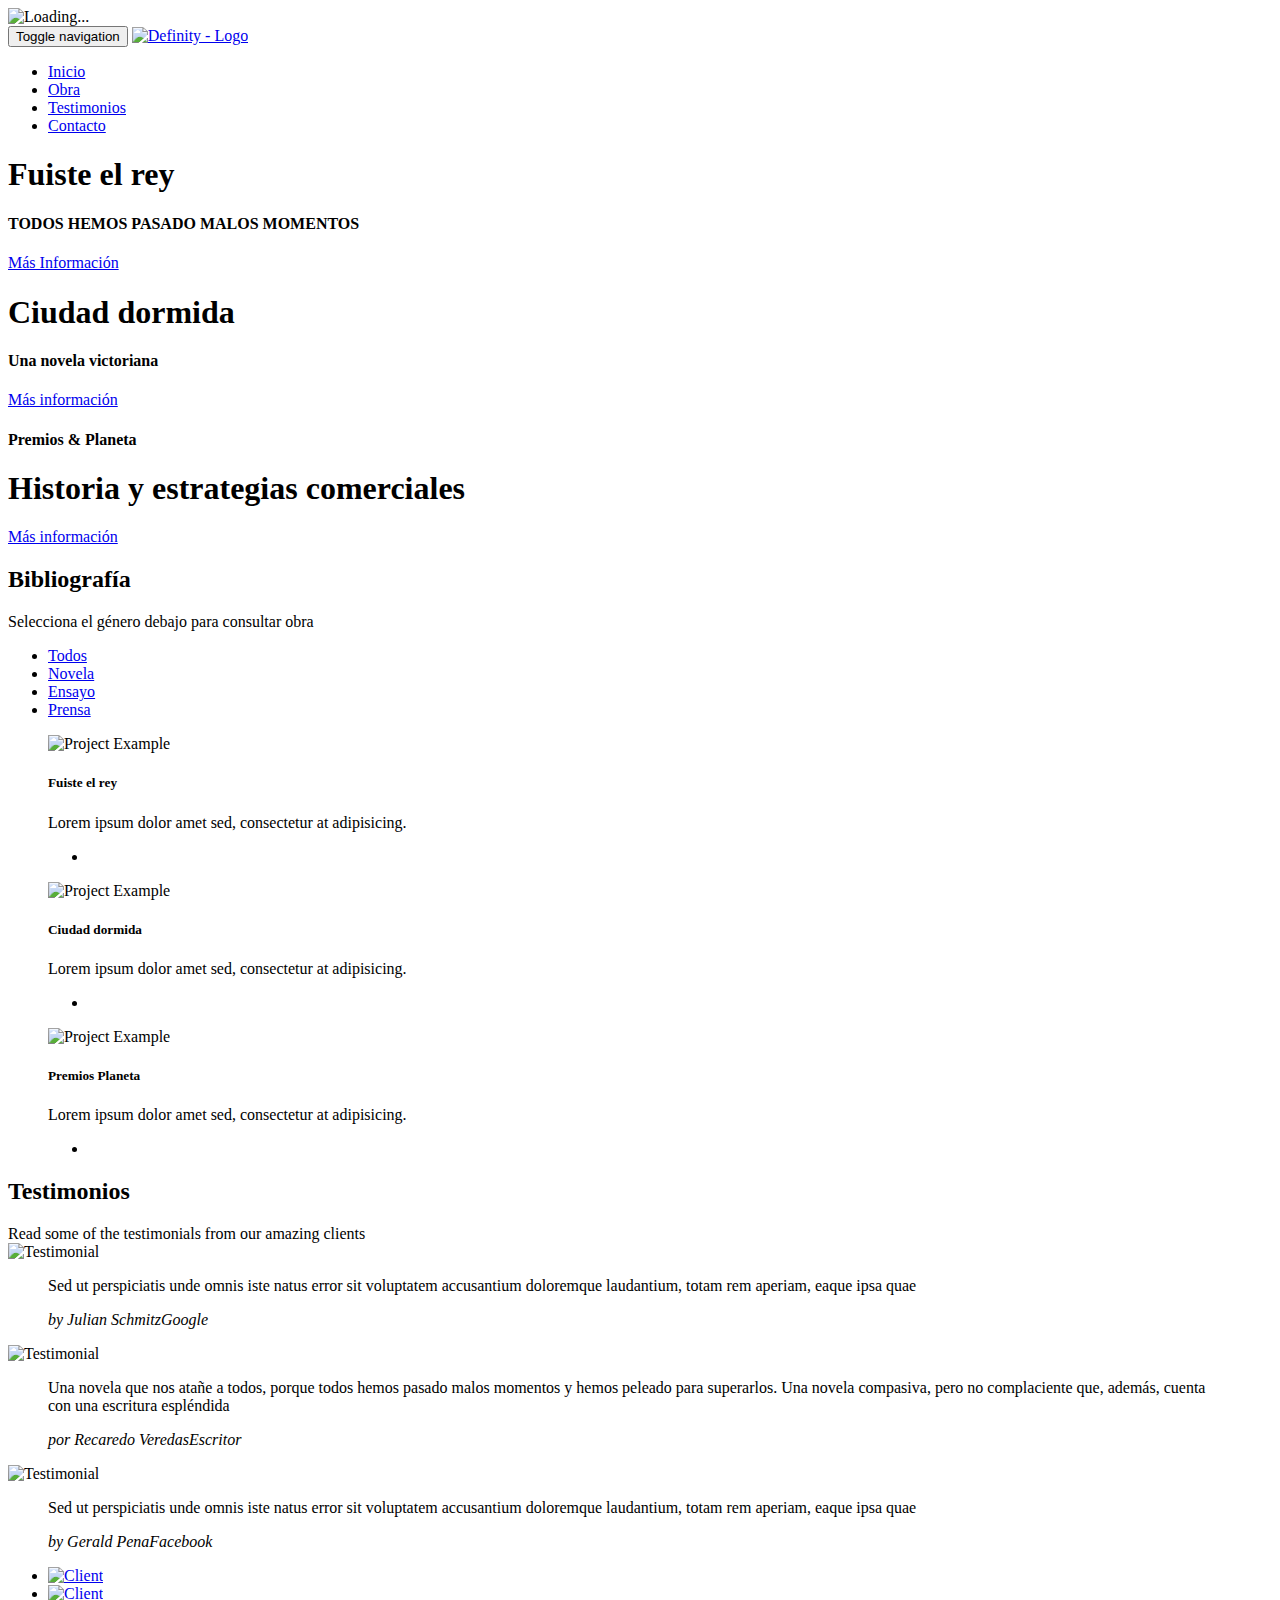
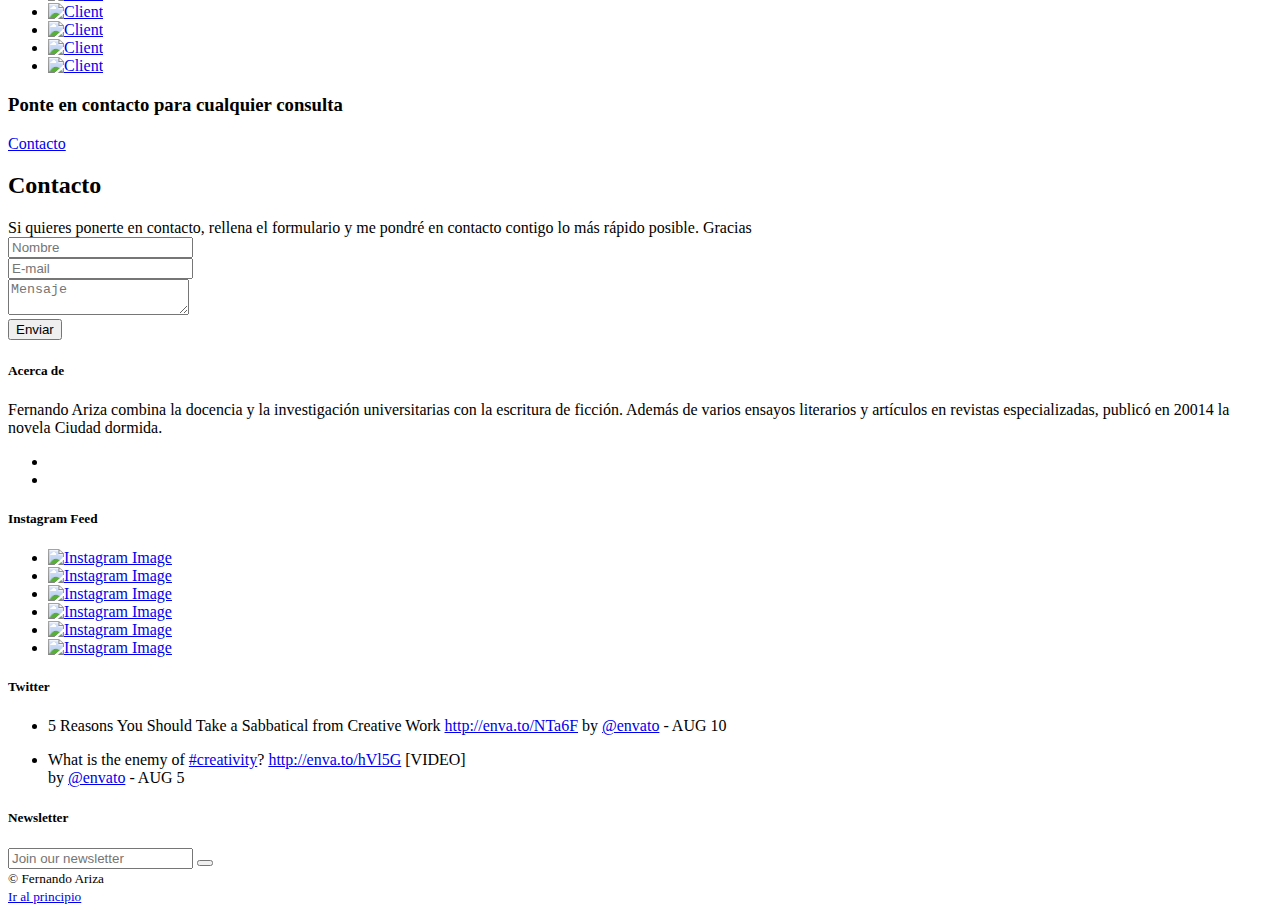
==== index.html @ 74f9522e "commit" ====
<!doctype html>
<html class="no-js" lang="en">
    <head>
        <meta charset="utf-8">
        <meta http-equiv="X-UA-Compatible" content="IE=edge">
        <title>Definity - Full Width Slider Onepage</title>
        <meta name="description" content="">
        <meta name="viewport" content="width=device-width, initial-scale=1">

        <!-- Favicon -->
        <link rel="shortcut icon" href="favicon.ico">
        <!-- Bootstrap -->
        <link rel="stylesheet" href="assets/styles/vendor/bootstrap.min.css">
        <!-- Fonts -->
        <link rel="stylesheet" href="assets/fonts/et-lineicons/css/style.css">
        <link rel="stylesheet" href="assets/fonts/linea-font/css/linea-font.css">
        <link rel="stylesheet" href="assets/fonts/fontawesome/css/font-awesome.min.css">
        <!-- Slider -->
        <link rel="stylesheet" href="assets/styles/vendor/slick.css">
        <!-- Lightbox -->
        <link rel="stylesheet" href="assets/styles/vendor/magnific-popup.css">
        <!-- Animate.css -->
        <link rel="stylesheet" href="assets/styles/vendor/animate.css">


        <!-- Definity CSS -->
        <link rel="stylesheet" href="assets/styles/main.css">
        <link rel="stylesheet" href="assets/styles/responsive.css">

        <!-- JS -->
        <script src="assets/js/vendor/modernizr-2.8.3.min.js"></script>
    </head>
    <body id="page-top" data-spy="scroll" data-target=".navbar">

        <!--[if lt IE 8]>
            <p class="browserupgrade">You are using an <strong>outdated</strong> browser. Please <a href="http://browsehappy.com/">upgrade your browser</a> to improve your experience.</p>
        <![endif]-->


        <!-- ========== Preloader ========== -->

        <div class="preloader">
          <img src="assets/images/loader.svg" alt="Loading...">
        </div>



        <!-- ========== Navigation ========== -->

        <nav class="navbar navbar-default navbar-fixed-top mega navbar-trans navbar-fw">
          <div class="navbar-header page-scroll">
            <button type="button" class="navbar-toggle collapsed" data-toggle="collapse" data-target="#navbar" aria-expanded="false" aria-controls="navbar">
              <span class="sr-only">Toggle navigation</span>
              <span class="icon-bar"></span>
              <span class="icon-bar"></span>
              <span class="icon-bar"></span>
            </button>
            <!-- Logo -->
            <a class="navbar-brand" href="index.html"><img class="navbar-logo" src="assets/images/logo.png" alt="Definity - Logo"></a>
          </div>

          <!-- Navbar Links -->
          <div id="navbar" class="navbar-collapse collapse page-scroll navbar-right">
            <ul class="nav navbar-nav">
              <li><a href="#home">Inicio<span class="sr-only"></span></a></li>
              <li><a href="#portfolio">Obra<span class="sr-only"></span></a></li>
              <li><a href="#testimonials">Testimonios<span class="sr-only"></span></a></li>
              <li><a href="#contact">Contacto<span class="sr-only"></span></a></li>
            </ul><!-- / .nav .navbar-nav -->
          </div><!--/.navbar-collapse -->
        </nav><!-- / .navbar -->



        <!-- ========== Hero Cover ========== -->

        <div id="home" class="fw-slider-hero">
          <div class="fw-slider">

            <!-- Slide 2 -->
            <div class="fw-slider-item fw-slide-2" style="background: url(assets/images/background2.png);">
              <div class="bg-overlay">

                <!-- Hero Content -->
                <div class="hero-content-wrapper">
                  <div class="hero-content">

                    <h1 class="hero-lead">Fuiste el rey</h1>
                    <h4 class="h-alt hero-subheading">TODOS HEMOS PASADO MALOS MOMENTOS</h4>

                    <a href="pages/portfolio/portfolio-single-1.html" class="btn-light">Más Información</a>

                  </div>
                </div>

              </div><!-- / .bg-overlay -->
            </div><!-- / .fw-slide-2 -->


            <!-- Slide 1 -->
            <div class="fw-slider-item fw-slide-1" style="background: url(assets/images/ciudad-dormida-background.png);">
              <div class="bg-overlay">

                <!-- Hero Content -->
                <div class="hero-content-wrapper">
                  <div class="hero-content">

                    <h1 class="hero-lead wow fadeInUp" data-wow-duration="2s">Ciudad dormida</h1>
                    <h4 class="h-alt hero-subheading wow fadeIn" data-wow-delay=".5s" data-wow-duration="1.5s">Una novela victoriana</h4>
                    <a href="https://www.nuevarevista.net/libros/fernando-ariza-ciudad-dormida/" class="btn btn-light wow fadeIn" data-wow-delay=".7s" data-wow-duration="2s">Más información</a>

                  </div>
                </div>

              </div><!-- / .bg-overlay -->
            </div><!-- / .fw-slide-1 -->


            <!-- Slide 3 -->
            <div class="fw-slider-item fw-slide-3" style="background: url(assets/images/premios-planeta-background.png);">
              <div class="bg-overlay">

                <!-- Hero Content -->
                <div class="hero-content-wrapper">
                  <div class="hero-content">

                    <h4 class="h-alt hero-subheading wow fadeInUp">Premios &amp; Planeta</h4>
                    <h1 class="hero-lead">Historia y estrategias comerciales</h1>
                    <a href="https://www.amazon.com/Premios-Planeta-historia-estrategias-comerciales/dp/8496464768" class="btn btn-light wow fadeInDown">Más información</a>

                  </div>
                </div>

              </div><!-- / .bg-overlay -->
            </div><!-- / .fw-slide-3 -->

          </div><!-- / .fw-slider -->

          <!-- Scroller -->
          <!-- <a href="#services" class="scroller">
            <span class="scroller-text">scroll down</span>
            <span class="linea-basic-magic-mouse"></span>
          </a> -->

        </div><!-- / .fs-slider-hero -->


        <!-- ========== Cricle Counters - Parallax ========== -->

        <!-- <div id="skillsCircles" class="circles-counters">
          <div class="container">
            <div id="counters" class="row count-wrapper"> -->

              <!-- Item 1 -->
              <!-- <div class="col-sm-6 col-lg-3 circle-item wow zoomIn" data-wow-duration=".6s" data-wow-delay=".3s">
                <div class="chart" data-percent="75"><span class="circle-icon linea-basic-gear"></span></div>
                <span class="circle-text">Web Development</span>
              </div> -->

              <!-- Item 2 -->
              <!-- <div class="col-sm-6 col-lg-3 circle-item wow zoomIn" data-wow-duration=".6s">
                <div class="chart" data-percent="75"><span class="circle-icon linea-basic-display"></span></div>
                <span class="circle-text">Web Design</span>
              </div> -->

              <!-- Item 3 -->
              <!-- <div class="col-sm-6 col-lg-3 circle-item wow zoomIn" data-wow-duration=".6s">
                <div class="chart" data-percent="75"><span class="circle-icon linea-basic-photo"></span></div>
                <span class="circle-text">Photography</span>
              </div> -->

              <!-- Item 4 -->
              <!-- <div class="col-sm-6 col-lg-3 circle-item wow zoomIn" data-wow-duration=".6s" data-wow-delay=".3s">
                <div class="chart" data-percent="75"><span class="circle-icon linea-basic-star"></span></div>
                <span class="circle-text">Marketing</span>
              </div> -->

            </div><!-- / .row -->
          </div><!-- / .container -->
        </div><!-- / .circles-counters -->


        <!-- ========== Portfolio ========== -->

        <section id="portfolio" class="container-fluid portfolio-layout portfolio-columns-fw">
          <div class="row">
            <header class="sec-heading">
              <h2>Bibliografía</h2>
              <span class="subheading">Selecciona el género debajo para consultar obra</span>
            </header>
          </div><!-- / .row -->

          <!-- Filters -->
          <div class="row">
            <ul id="pfolio-filters" class="portfolio-filters">
              <li class="active"><a href="#" data-filter="*">Todos</a></li>
              <li><a href="#" data-filter=".novela">Novela</a></li>
              <li><a href="#" data-filter=".ensayo">Ensayo</a></li>
              <li><a href="#" data-filter=".photo">Prensa</a></li>
            </ul>
          </div>

          <div class="row">
            <div id="pfolio">

              <!-- Item 1 -->
              <div class="col-md-4 portfolio-item hover-side novela">
                <figure>
                  <img src="assets/images/fuiste-el-rey.png" alt="Project Example">
                  <figcaption>
                    <h5 class="hover-heading">Fuiste el rey</h5>
                    <p class="hover-text">Lorem ipsum dolor amet sed, consectetur at adipisicing.</p>
                    <a href="pages/portfolio/portfolio-single-1.html" class="hover-more-btn"><span class="linea-arrows-slim-right"></span></a>
                    <ul class="hover-btns">
                      <li><a href="assets/images/fuiste-el-rey.png" class="open-gallery"><span class="linea-arrows-expand"></span></a></li>
                      <!-- <li><a href="#"><span class="linea-basic-heart"></span></a></li> -->
                    </ul>
                  </figcaption>
                </figure>
              </div><!-- / .portfolio-item -->

              <!-- Item 2 -->
              <div class="col-md-4 portfolio-item hover-side novela">
                <figure>
                  <img src="assets/images/ciudad-dormida.png" alt="Project Example">
                  <figcaption>
                    <h5 class="hover-heading">Ciudad dormida</h5>
                    <p class="hover-text">Lorem ipsum dolor amet sed, consectetur at adipisicing.</p>
                    <a href="http://www.edicionesdelserbal.com/CIUDAD-DORMIDA-Isbn-978-84-7628-754-5-Codigo-S28,00000009" class="hover-more-btn"><span class="linea-arrows-slim-right"></span></a>
                    <ul class="hover-btns">
                      <li><a href="assets/images/ciudad-dormida.png" class="open-gallery"><span class="linea-arrows-expand"></span></a></li>
                      <!-- <li><a href="#"><span class="linea-basic-heart"></span></a></li> -->
                    </ul>
                  </figcaption>
                </figure>
              </div><!-- / .portfolio-item -->

              <!-- Item 3 -->
              <div class="col-md-4 portfolio-item hover-side ensayo">
                <figure>
                  <img src="assets/images/premios-planeta.png" alt="Project Example">
                  <figcaption>
                    <h5 class="hover-heading">Premios Planeta</h5>
                    <p class="hover-text">Lorem ipsum dolor amet sed, consectetur at adipisicing.</p>
                    <a href="https://www.amazon.com/Premios-Planeta-historia-estrategias-comerciales/dp/8496464768" class="hover-more-btn"><span class="linea-arrows-slim-right"></span></a>
                    <ul class="hover-btns">
                      <li><a href="assets/images/premios-planeta.png" class="open-gallery"><span class="linea-arrows-expand"></span></a></li>
                      <!-- <li><a href="#"><span class="linea-basic-heart"></span></a></li> -->
                    </ul>
                  </figcaption>
                </figure>
              </div><!-- / .portfolio-item -->

            </div><!-- / #pfolio -->
          </div><!-- / .row -->
        </section><!-- / .portfolio-columns-fw -->



        <!-- ========== Testimonials ========== -->

        <div id="testimonials" class="gray-bg">
          <section class="container testimonials-3col">

            <div class="row section">

              <header class="sec-heading">
                <h2>Testimonios</h2>
                <span class="subheading">Read some of the testimonials from our amazing clients</span>
              </header>

              <!-- Item 1 -->
              <div class="col-md-4 mb-sm-50">
                <div class="t-item wow fadeIn" data-wow-duration="1s">
                  <img src="assets/images/avatar-placeholder.png" alt="Testimonial">
                  <blockquote>
                    <p>Sed ut perspiciatis unde omnis iste natus error sit voluptatem accusantium doloremque laudantium, totam rem aperiam, eaque ipsa quae</p>
                    <footer>
                      <cite>by Julian Schmitz<span>Google</span></cite>
                    </footer>
                  </blockquote>
                  <span class="et-quote t-icon"></span>
                </div><!-- / .t-item -->
              </div><!-- / .col-md-4 -->

              <!-- Item 2 -->
              <div class="col-md-4 mb-sm-50">
                <div class="t-item wow fadeIn"  data-wow-duration="1s" data-wow-delay=".3s">
                  <img src="assets/images/recaredo-veredas.png" alt="Testimonial">
                  <blockquote>
                    <p>Una novela que nos atañe a todos, porque todos hemos pasado malos momentos y hemos peleado para superarlos. Una novela compasiva, pero no complaciente que, además, cuenta con una escritura espléndida</p>
                    <footer>
                      <cite>por Recaredo Veredas<span>Escritor</span></cite>
                    </footer>
                  </blockquote>
                  <span class="et-quote t-icon"></span>
                </div><!-- / .t-item -->
              </div><!-- / .col-md-4 -->

              <!-- Item 3 -->
              <div class="col-md-4">
                <div class="t-item wow fadeIn" data-wow-duration="1s" data-wow-delay=".6s">
                  <img src="assets/images/avatar-placeholder.png" alt="Testimonial">
                  <blockquote>
                    <p>Sed ut perspiciatis unde omnis iste natus error sit voluptatem accusantium doloremque laudantium, totam rem aperiam, eaque ipsa quae</p>
                    <footer>
                      <cite>by Gerald Pena<span>Facebook</span></cite>
                    </footer>
                  </blockquote>
                  <span class="et-quote t-icon"></span>
                </div><!-- / .t-item -->
              </div><!-- / .col-md-4 -->

            </div><!-- / .row -->

            <!-- Client Slider -->
            <div class="row">
              <ul class="t-clients clients-slider ws-m">
                <li><a href="#"><img src="assets/images/nueva-revista.png" alt="Client"></a></li>
                <li><a href="#"><img src="assets/images/nueva-revista.png" alt="Client"></a></li>
                <li><a href="#"><img src="assets/images/nueva-revista.png" alt="Client"></a></li>
                <li><a href="#"><img src="assets/images/nueva-revista.png" alt="Client"></a></li>
                <li><a href="#"><img src="assets/images/nueva-revista.png" alt="Client"></a></li>
                <li><a href="#"><img src="assets/images/nueva-revista.png" alt="Client"></a></li>
              </ul><!-- / .t-clients -->
            </div><!-- / .row -->

          </section><!-- / .container -->
        </div><!-- / .gray-bg -->



        <!-- ========== CTA - Contact Link ========== -->

        <div class="cta-link">
          <div class="bg-overlay">

            <div class="cta-wrapper">
              <h3 class="h-alt wow fadeIn" data-wow-delay=".1s" data-wow-duration="1s">Ponte en contacto para cualquier consulta</h3>
              <a href="#contact" class="btn btn-light btn-large wow fadeIn" data-wow-delay=".3s" data-wow-duration="1s">Contacto</a>
            </div>

          </div>
        </div><!-- / .dark-bg .cta-link -->


        <!-- <form action="mailto:ferariza@ferariza.com" method:"post">
          <lavel>Nombre:</lavel>
          <input type="text" name="nombre" value=""><br>
          <lavel>Correo electrónico:</lavel>
          <input type="email" name="email" value=""><br>
          <lavel>Mensaje:</lavel>
          <textarea name="Mensaje" rows="10" columns="20"></textarea>
          <input type="submit">
        </form> -->

        <!-- ========== Contact ========== -->

        <section id="contact" class="section contact-1">

          <header class="sec-heading">
            <h2>Contacto</h2>
            <span class="subheading">Si quieres ponerte en contacto, rellena el formulario y me pondré en contacto contigo lo más rápido posible. Gracias</span>
          </header>
            <!-- Contact Form -->
              <div class="container ptb">
                <!--/container-->
                    <div class="row">
                      <div class="col-sm-8 col-sm-offset-2 text-center wow slideInUp" data-wow-duration="1.2s" data-wow-delay="0s">
                      <form name="gform" id="gform" enctype="text/plain" action="https://docs.google.com/forms/d/e/1FAIpQLSc67o7iAb-SSzBPk--8sr6AUbvgLYdOjQ8Re8gIu1zhRiRJeg/formResponse?" target="hidden_iframe" onsubmit="submitted=true;">
                          <div class="row contact-row">
                            <div class="form-group">
                              <input class="form-control" type="text" placeholder="Nombre" name="entry.410567231" id="entry.410567231">
                            </div>
                            <div class="form-group">
                              <input class="form-control" type="email" placeholder="E-mail" name="entry.190858429" id="entry.190858429">
                            </div>
                            <div class="form-group">
                              <textarea class="form-control" placeholder="Mensaje" name="entry.1276310035" id="entry.1276310035"></textarea>
                            </div>
                          </div>
                          <input type="submit" value="Enviar" class="btn btn-lg btn-color btn-submit" name="myButton">
                          <iframe name="hidden_iframe" id="hidden_iframe" style="display:none;" onload="if(submitted) {}"></iframe>

                          <!-- <div id="msg" class="message" ></div> -->
                        </form>
                      </div> <!-- end col -->
                    </div>
                </div>
        </section><!-- / .contact-1 -->



        <!-- ========== Footer ========== -->

        <footer class="footer-widgets">
          <div class="container">
            <div class="row section">

              <!-- About Us -->
              <div class="col-md-3 col-sm-6 mb-sm-100">
                <div class="widget about-widget">
                  <h5 class="header-widget">Acerca de</h5>
                  <p>Fernando Ariza combina la docencia y la investigación universitarias con la escritura de ficción. Además de varios ensayos literarios y artículos en revistas especializadas, publicó en 20014 la novela Ciudad dormida.</p>

                  <ul class="social-links">
                    <!-- <li><a href="#"><i class="fa fa-facebook"></i></a></li> -->
                    <li><a href="https://twitter.com/@ferariza_"><i class="fa fa-twitter"></i></a></li>
                    <li><a href="https://www.linkedin.com/in/fernando-ariza-075b2959/"><i class="fa fa-linkedin"></i></a></li>
                    <!-- <li><a href="#"><i class="fa fa-dribbble"></i></a></li>
                    <li><a href="#"><i class="fa fa-youtube-play"></i></a></li> -->
                  </ul>
                </div><!-- / .widget -->
              </div><!-- / .col-md-3 -->

              <!-- Instagram Feed -->
              <div class="col-md-3 col-sm-6 mb-sm-100">
                <div class="widget gallery-widget">
                  <h5 class="header-widget">Instagram Feed</h5>
                  <ul>

                    <li><a href="http://placehold.it/650x450" class="gallery-widget-lightbox"><img src="http://placehold.it/87x87/999/eee" alt="Instagram Image"><div class="hover-link"><span class="linea-arrows-plus"></span></div></a></li>

                    <li><a href="http://placehold.it/650x450" class="gallery-widget-lightbox"><img src="http://placehold.it/87x87" alt="Instagram Image"><div class="hover-link"><span class="linea-arrows-plus"></span></div></a></li>

                    <li><a href="http://placehold.it/650x450" class="gallery-widget-lightbox"><img src="http://placehold.it/87x87/999/eee" alt="Instagram Image"><div class="hover-link"><span class="linea-arrows-plus"></span></div></a></li>

                    <li><a href="http://placehold.it/650x450" class="gallery-widget-lightbox"><img src="http://placehold.it/87x87" alt="Instagram Image"><div class="hover-link"><span class="linea-arrows-plus"></span></div></a></li>

                    <li><a href="http://placehold.it/650x450" class="gallery-widget-lightbox"><img src="http://placehold.it/87x87/999/eee" alt="Instagram Image"><div class="hover-link"><span class="linea-arrows-plus"></span></div></a></li>

                    <li><a href="http://placehold.it/650x450" class="gallery-widget-lightbox"><img src="http://placehold.it/87x87" alt="Instagram Image"><div class="hover-link"><span class="linea-arrows-plus"></span></div></a></li>

                  </ul>
                </div><!-- / .widget -->
              </div><!-- / .col-md-3 -->

              <!-- Twitter Feed -->
              <div class="col-md-3 col-sm-6 mb-sm-100">
                <div class="widget twitter-widget">
                  <h5 class="header-widget">Twitter </h5>
                  <ul>

                    <li>
                      <a href="#"><i class="fa fa-twitter"></i></a>
                      <p>5 Reasons You Should Take a Sabbatical from Creative Work <a href="#">http://enva.to/NTa6F</a> by <a href="#">@envato</a> <span>- AUG 10</span></p>
                    </li>

                    <li>
                      <a href="#"><i class="fa fa-twitter"></i></a>
                      <p>What is the enemy of <a href="#">#creativity</a>? <a href="#">http://enva.to/hVl5G</a>  [VIDEO] <br>by <a href="#">@envato</a> <span>- AUG 5</span></p>
                    </li>

                  </ul>
                </div><!-- / .widget -->
              </div><!-- / .col-md-3 -->

              <!-- Newsletter -->
              <div class="col-md-3 col-sm-6">
                <div class="widget newsletter-widget">
                  <h5 class="header-widget">Newsletter</h5>

                  <form class="mc-form subscribe-form" _lpchecked="1">
                    <div class="form-group">

                      <!-- Email -->
                      <input type="email" name="EMAIL" placeholder="Join our newsletter">

                      <!-- Send Button -->
                      <button type="submit" name="subscribe" class="mc-send-btn"><i class="fa fa-send-o"></i></button>
                    </div>

                    <!-- Ajax message -->
                    <div class="subscribe-result"></div>
                  </form>

                </div><!-- / .widget -->
              </div><!-- / .col-md-3 -->

            </div><!-- / .row -->
          </div><!-- / .container -->


          <!-- Copyright -->
          <div class="copyright">
            <div class="container">
              <div class="row">

                <div class="col-sm-6">
                  <small>&copy; Fernando Ariza</small>
                </div>

                <div class="col-sm-6">
                  <small><a href="#page-top" class="pull-right to-the-top">Ir al principio<i class="fa fa-angle-up"></i></a></small>
                </div>

              </div><!-- / .row -->
            </div><!-- / .container -->
          </div><!-- / .copyright -->

        </footer><!-- / .footer-widgets -->




        <!-- ========== Scripts ========== -->

        <script src="assets/js/vendor/jquery-2.1.4.min.js"></script>
        <script src="assets/js/vendor/google-fonts.js"></script>
        <script src="assets/js/vendor/jquery.easing.js"></script>
        <script src="assets/js/vendor/jquery.waypoints.min.js"></script>
        <script src="assets/js/vendor/bootstrap.min.js"></script>
        <script src="assets/js/vendor/bootstrap-hover-dropdown.min.js"></script>
        <script src="assets/js/vendor/smoothscroll.js"></script>
        <script src="assets/js/vendor/jquery.localScroll.min.js"></script>
        <script src="assets/js/vendor/jquery.scrollTo.min.js"></script>
        <script src="assets/js/vendor/jquery.stellar.min.js"></script>
        <script src="assets/js/vendor/jquery.parallax.js"></script>
        <script src="assets/js/vendor/slick.min.js"></script>
        <script src="assets/js/vendor/jquery.easypiechart.min.js"></script>
        <script src="assets/js/vendor/countup.min.js"></script>
        <script src="assets/js/vendor/isotope.min.js"></script>
        <script src="assets/js/vendor/jquery.magnific-popup.min.js"></script>
        <script src="assets/js/vendor/wow.min.js"></script>
        <script src="assets/js/vendor/jquery.ajaxchimp.js"></script>

        <!-- Google Maps -->
        <script src="assets/js/gmap.js"></script>
        <script type="text/javascript" src="https://maps.googleapis.com/maps/api/js?key=AIzaSyDOcd7o0W0r846FC_GoHSK56xeAvP8fV4s"></script>

        <!-- Google form -->
         <script type="text/javascript">var submitted=false;</script>
         <script type="text/javascript">
         $('#gform').on('submit', function(e) {
           $('#gform *').fadeOut(2000);
           $('#gform').prepend('Thanks for your message!');
           });
         </script>

        <!-- Definity JS -->
        <script src="assets/js/main.js"></script>
    </body>
</html>
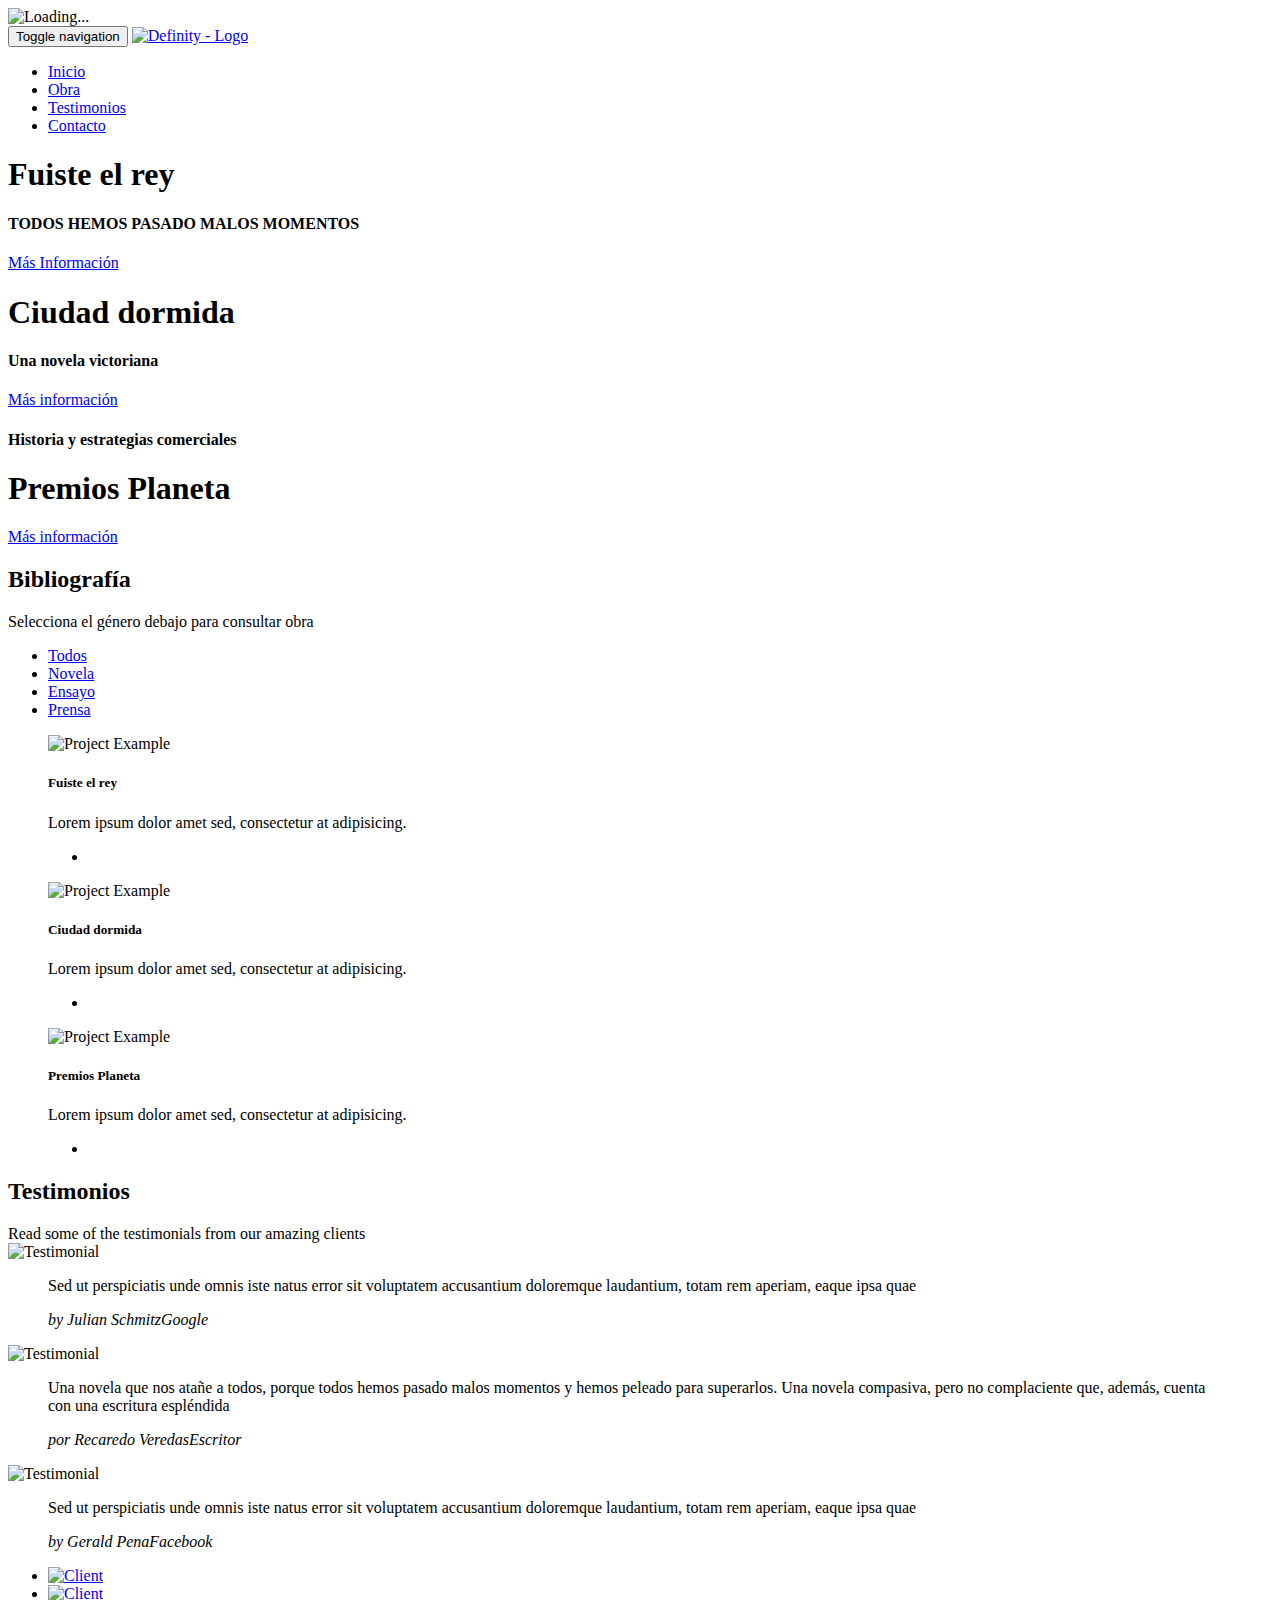
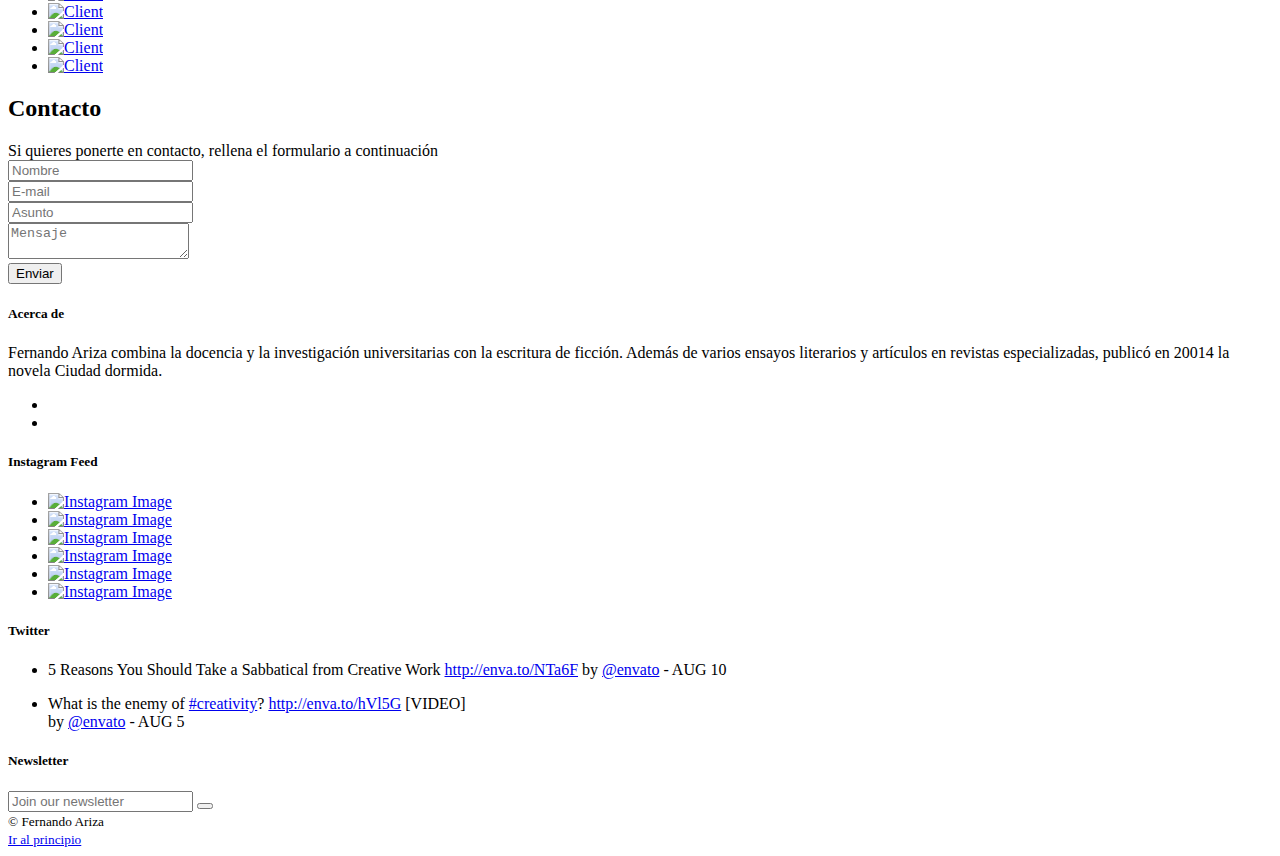
==== commit 89770b66: "contact form" ====
--- a/index.html
+++ b/index.html
@@ -124,8 +124,8 @@
                 <div class="hero-content-wrapper">
                   <div class="hero-content">
 
-                    <h4 class="h-alt hero-subheading wow fadeInUp">Premios &amp; Planeta</h4>
-                    <h1 class="hero-lead">Historia y estrategias comerciales</h1>
+                    <h4 class="h-alt hero-subheading wow fadeInUp">Historia y estrategias comerciales</h4>
+                    <h1 class="hero-lead">Premios Planeta</h1>
                     <a href="https://www.amazon.com/Premios-Planeta-historia-estrategias-comerciales/dp/8496464768" class="btn btn-light wow fadeInDown">Más información</a>
 
                   </div>
@@ -332,7 +332,7 @@
 
         <!-- ========== CTA - Contact Link ========== -->
 
-        <div class="cta-link">
+        <!-- <div class="cta-link">
           <div class="bg-overlay">
 
             <div class="cta-wrapper">
@@ -341,7 +341,8 @@
             </div>
 
           </div>
-        </div><!-- / .dark-bg .cta-link -->
+        </div> -->
+        <!-- / .dark-bg .cta-link -->
 
 
         <!-- <form action="mailto:ferariza@ferariza.com" method:"post">
@@ -360,20 +361,23 @@
 
           <header class="sec-heading">
             <h2>Contacto</h2>
-            <span class="subheading">Si quieres ponerte en contacto, rellena el formulario y me pondré en contacto contigo lo más rápido posible. Gracias</span>
+            <span class="subheading">Si quieres ponerte en contacto, rellena el formulario a continuación</span>
           </header>
             <!-- Contact Form -->
               <div class="container ptb">
                 <!--/container-->
                     <div class="row">
                       <div class="col-sm-8 col-sm-offset-2 text-center wow slideInUp" data-wow-duration="1.2s" data-wow-delay="0s">
-                      <form name="gform" id="gform" enctype="text/plain" action="https://docs.google.com/forms/d/e/1FAIpQLSc67o7iAb-SSzBPk--8sr6AUbvgLYdOjQ8Re8gIu1zhRiRJeg/formResponse?" target="hidden_iframe" onsubmit="submitted=true;">
+                      <form name="gform" id="gform" enctype="text/plain" action="https://docs.google.com/forms/d/e/1FAIpQLSdkxpppG76e_zoNUF4D5G9F567_jPkrGcS_Z9fgTHvAvAByEg/formResponse?" target="hidden_iframe" onsubmit="submitted=true;">
                           <div class="row contact-row">
                             <div class="form-group">
                               <input class="form-control" type="text" placeholder="Nombre" name="entry.410567231" id="entry.410567231">
                             </div>
                             <div class="form-group">
                               <input class="form-control" type="email" placeholder="E-mail" name="entry.190858429" id="entry.190858429">
+                            </div>
+                            <div class="form-group">
+                              <input class="form-control" type="text" placeholder="Asunto" name="entry.1602733173" id="entry.1602733173">
                             </div>
                             <div class="form-group">
                               <textarea class="form-control" placeholder="Mensaje" name="entry.1276310035" id="entry.1276310035"></textarea>
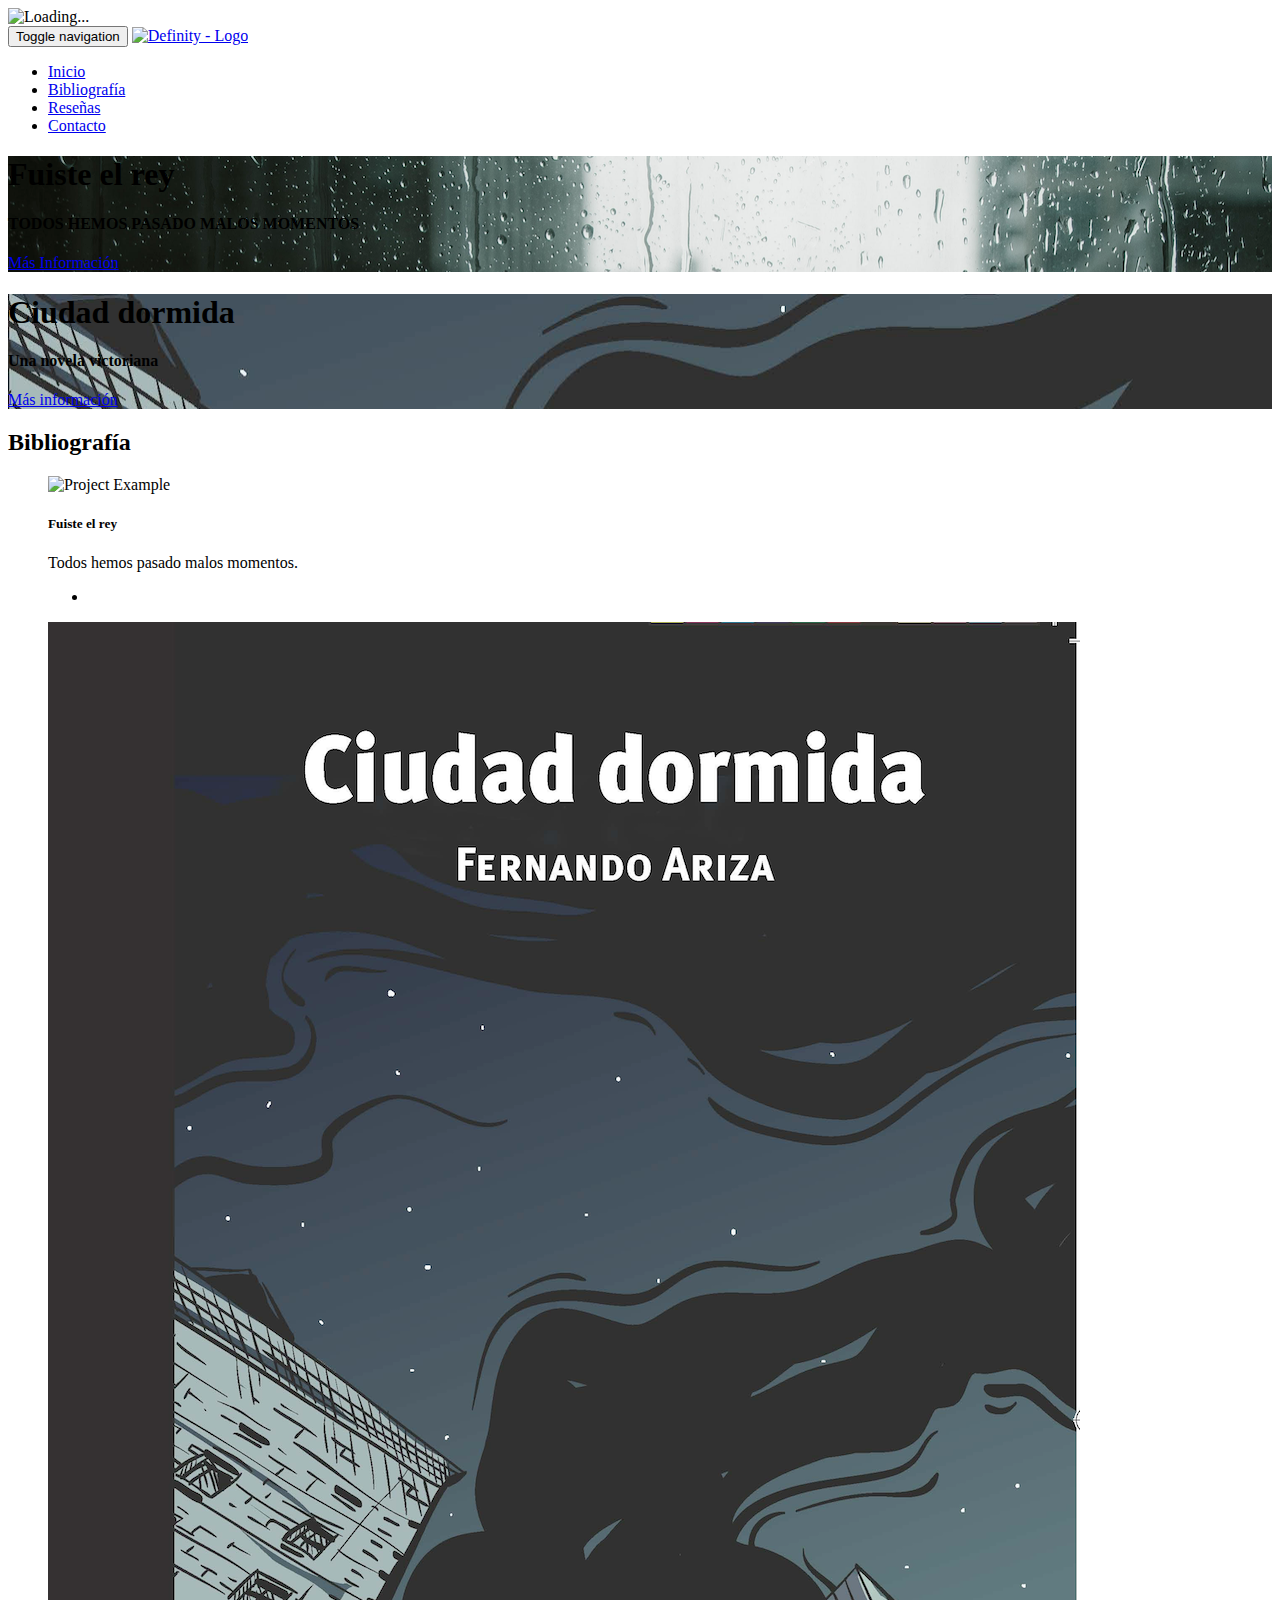
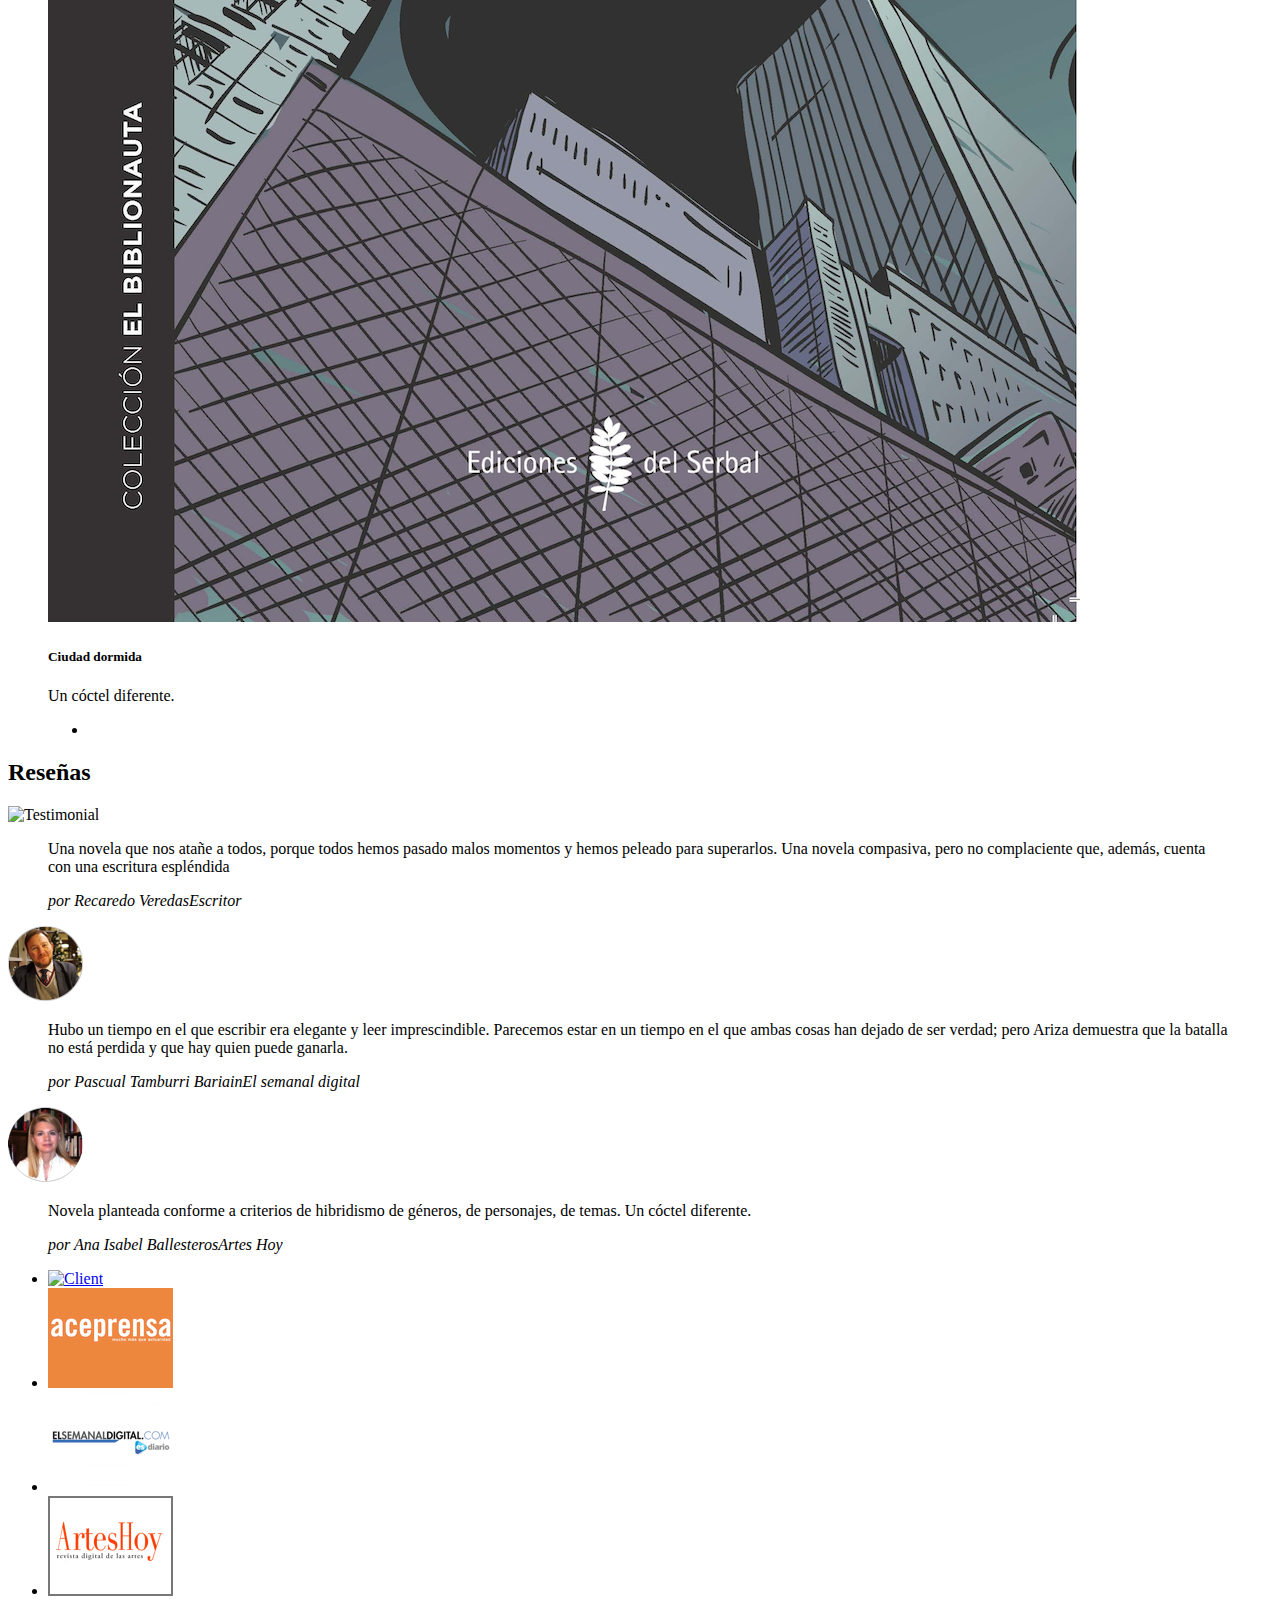
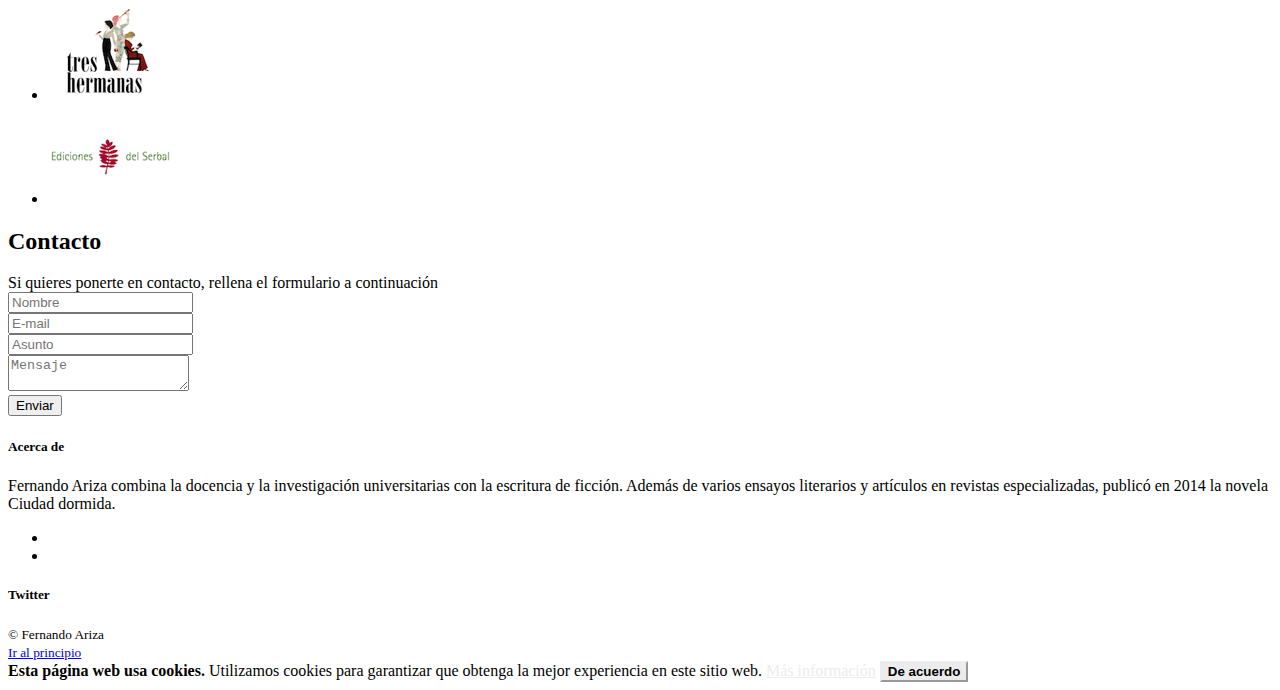
==== commit f08e8c95: "final" ====
--- a/index.html
+++ b/index.html
@@ -3,7 +3,7 @@
     <head>
         <meta charset="utf-8">
         <meta http-equiv="X-UA-Compatible" content="IE=edge">
-        <title>Definity - Full Width Slider Onepage</title>
+        <title>Fernando Ariza</title>
         <meta name="description" content="">
         <meta name="viewport" content="width=device-width, initial-scale=1">
 
@@ -32,6 +32,9 @@
     </head>
     <body id="page-top" data-spy="scroll" data-target=".navbar">
 
+      <!-- cookiealert styles -->
+        <link rel="stylesheet" href="https://cdn.jsdelivr.net/gh/Wruczek/Bootstrap-Cookie-Alert@gh-pages/cookiealert.css">
+
         <!--[if lt IE 8]>
             <p class="browserupgrade">You are using an <strong>outdated</strong> browser. Please <a href="http://browsehappy.com/">upgrade your browser</a> to improve your experience.</p>
         <![endif]-->
@@ -63,8 +66,8 @@
           <div id="navbar" class="navbar-collapse collapse page-scroll navbar-right">
             <ul class="nav navbar-nav">
               <li><a href="#home">Inicio<span class="sr-only"></span></a></li>
-              <li><a href="#portfolio">Obra<span class="sr-only"></span></a></li>
-              <li><a href="#testimonials">Testimonios<span class="sr-only"></span></a></li>
+              <li><a href="#portfolio">Bibliografía<span class="sr-only"></span></a></li>
+              <li><a href="#testimonials">Reseñas<span class="sr-only"></span></a></li>
               <li><a href="#contact">Contacto<span class="sr-only"></span></a></li>
             </ul><!-- / .nav .navbar-nav -->
           </div><!--/.navbar-collapse -->
@@ -78,7 +81,7 @@
           <div class="fw-slider">
 
             <!-- Slide 2 -->
-            <div class="fw-slider-item fw-slide-2" style="background: url(assets/images/background2.png);">
+            <div class="fw-slider-item fw-slide-2" style="background: url(assets/images/lluvia.png);">
               <div class="bg-overlay">
 
                 <!-- Hero Content -->
@@ -88,7 +91,7 @@
                     <h1 class="hero-lead">Fuiste el rey</h1>
                     <h4 class="h-alt hero-subheading">TODOS HEMOS PASADO MALOS MOMENTOS</h4>
 
-                    <a href="pages/portfolio/portfolio-single-1.html" class="btn-light">Más Información</a>
+                    <a href="pages/portfolio/fuiste-el-rey.html" class="btn-light">Más Información</a>
 
                   </div>
                 </div>
@@ -107,7 +110,7 @@
 
                     <h1 class="hero-lead wow fadeInUp" data-wow-duration="2s">Ciudad dormida</h1>
                     <h4 class="h-alt hero-subheading wow fadeIn" data-wow-delay=".5s" data-wow-duration="1.5s">Una novela victoriana</h4>
-                    <a href="https://www.nuevarevista.net/libros/fernando-ariza-ciudad-dormida/" class="btn btn-light wow fadeIn" data-wow-delay=".7s" data-wow-duration="2s">Más información</a>
+                    <a href="pages/portfolio/ciudad-dormida.html" class="btn btn-light wow fadeIn" data-wow-delay=".7s" data-wow-duration="2s">Más información</a>
 
                   </div>
                 </div>
@@ -117,11 +120,11 @@
 
 
             <!-- Slide 3 -->
-            <div class="fw-slider-item fw-slide-3" style="background: url(assets/images/premios-planeta-background.png);">
-              <div class="bg-overlay">
+            <!-- <div class="fw-slider-item fw-slide-3" style="background: url(assets/images/premios-planeta-background.png);">
+              <div class="bg-overlay"> -->
 
                 <!-- Hero Content -->
-                <div class="hero-content-wrapper">
+                <!-- <div class="hero-content-wrapper">
                   <div class="hero-content">
 
                     <h4 class="h-alt hero-subheading wow fadeInUp">Historia y estrategias comerciales</h4>
@@ -129,10 +132,12 @@
                     <a href="https://www.amazon.com/Premios-Planeta-historia-estrategias-comerciales/dp/8496464768" class="btn btn-light wow fadeInDown">Más información</a>
 
                   </div>
-                </div>
-
-              </div><!-- / .bg-overlay -->
-            </div><!-- / .fw-slide-3 -->
+                </div> -->
+
+              <!-- </div> -->
+              <!-- / .bg-overlay -->
+            <!-- </div> -->
+            <!-- / .fw-slide-3 -->
 
           </div><!-- / .fw-slider -->
 
@@ -186,31 +191,31 @@
           <div class="row">
             <header class="sec-heading">
               <h2>Bibliografía</h2>
-              <span class="subheading">Selecciona el género debajo para consultar obra</span>
+              <!-- <span class="subheading">Selecciona el género debajo para consultar obra</span> -->
             </header>
           </div><!-- / .row -->
 
           <!-- Filters -->
-          <div class="row">
+          <!-- <div class="row">
             <ul id="pfolio-filters" class="portfolio-filters">
               <li class="active"><a href="#" data-filter="*">Todos</a></li>
               <li><a href="#" data-filter=".novela">Novela</a></li>
               <li><a href="#" data-filter=".ensayo">Ensayo</a></li>
               <li><a href="#" data-filter=".photo">Prensa</a></li>
             </ul>
-          </div>
+          </div> -->
 
           <div class="row">
             <div id="pfolio">
 
               <!-- Item 1 -->
-              <div class="col-md-4 portfolio-item hover-side novela">
+              <div class="col-md-6 portfolio-item hover-side novela">
                 <figure>
                   <img src="assets/images/fuiste-el-rey.png" alt="Project Example">
                   <figcaption>
                     <h5 class="hover-heading">Fuiste el rey</h5>
-                    <p class="hover-text">Lorem ipsum dolor amet sed, consectetur at adipisicing.</p>
-                    <a href="pages/portfolio/portfolio-single-1.html" class="hover-more-btn"><span class="linea-arrows-slim-right"></span></a>
+                    <p class="hover-text">Todos hemos pasado malos momentos.</p>
+                    <a href="pages/portfolio/fuiste-el-rey.html" class="hover-more-btn"><span class="linea-arrows-slim-right"></span></a>
                     <ul class="hover-btns">
                       <li><a href="assets/images/fuiste-el-rey.png" class="open-gallery"><span class="linea-arrows-expand"></span></a></li>
                       <!-- <li><a href="#"><span class="linea-basic-heart"></span></a></li> -->
@@ -220,13 +225,13 @@
               </div><!-- / .portfolio-item -->
 
               <!-- Item 2 -->
-              <div class="col-md-4 portfolio-item hover-side novela">
+              <div class="col-md-6 portfolio-item hover-side novela">
                 <figure>
                   <img src="assets/images/ciudad-dormida.png" alt="Project Example">
                   <figcaption>
                     <h5 class="hover-heading">Ciudad dormida</h5>
-                    <p class="hover-text">Lorem ipsum dolor amet sed, consectetur at adipisicing.</p>
-                    <a href="http://www.edicionesdelserbal.com/CIUDAD-DORMIDA-Isbn-978-84-7628-754-5-Codigo-S28,00000009" class="hover-more-btn"><span class="linea-arrows-slim-right"></span></a>
+                    <p class="hover-text">Un cóctel diferente.</p>
+                    <a href="pages/portfolio/ciudad-dormida.html" class="hover-more-btn"><span class="linea-arrows-slim-right"></span></a>
                     <ul class="hover-btns">
                       <li><a href="assets/images/ciudad-dormida.png" class="open-gallery"><span class="linea-arrows-expand"></span></a></li>
                       <!-- <li><a href="#"><span class="linea-basic-heart"></span></a></li> -->
@@ -236,7 +241,7 @@
               </div><!-- / .portfolio-item -->
 
               <!-- Item 3 -->
-              <div class="col-md-4 portfolio-item hover-side ensayo">
+              <!-- <div class="col-md-4 portfolio-item hover-side ensayo">
                 <figure>
                   <img src="assets/images/premios-planeta.png" alt="Project Example">
                   <figcaption>
@@ -245,11 +250,11 @@
                     <a href="https://www.amazon.com/Premios-Planeta-historia-estrategias-comerciales/dp/8496464768" class="hover-more-btn"><span class="linea-arrows-slim-right"></span></a>
                     <ul class="hover-btns">
                       <li><a href="assets/images/premios-planeta.png" class="open-gallery"><span class="linea-arrows-expand"></span></a></li>
-                      <!-- <li><a href="#"><span class="linea-basic-heart"></span></a></li> -->
                     </ul>
                   </figcaption>
                 </figure>
-              </div><!-- / .portfolio-item -->
+              </div> -->
+              <!-- / .portfolio-item -->
 
             </div><!-- / #pfolio -->
           </div><!-- / .row -->
@@ -265,27 +270,13 @@
             <div class="row section">
 
               <header class="sec-heading">
-                <h2>Testimonios</h2>
-                <span class="subheading">Read some of the testimonials from our amazing clients</span>
+                <h2>Reseñas</h2>
+                <!-- <span class="subheading">Read some of the testimonials from our amazing clients</span> -->
               </header>
 
               <!-- Item 1 -->
               <div class="col-md-4 mb-sm-50">
                 <div class="t-item wow fadeIn" data-wow-duration="1s">
-                  <img src="assets/images/avatar-placeholder.png" alt="Testimonial">
-                  <blockquote>
-                    <p>Sed ut perspiciatis unde omnis iste natus error sit voluptatem accusantium doloremque laudantium, totam rem aperiam, eaque ipsa quae</p>
-                    <footer>
-                      <cite>by Julian Schmitz<span>Google</span></cite>
-                    </footer>
-                  </blockquote>
-                  <span class="et-quote t-icon"></span>
-                </div><!-- / .t-item -->
-              </div><!-- / .col-md-4 -->
-
-              <!-- Item 2 -->
-              <div class="col-md-4 mb-sm-50">
-                <div class="t-item wow fadeIn"  data-wow-duration="1s" data-wow-delay=".3s">
                   <img src="assets/images/recaredo-veredas.png" alt="Testimonial">
                   <blockquote>
                     <p>Una novela que nos atañe a todos, porque todos hemos pasado malos momentos y hemos peleado para superarlos. Una novela compasiva, pero no complaciente que, además, cuenta con una escritura espléndida</p>
@@ -297,31 +288,45 @@
                 </div><!-- / .t-item -->
               </div><!-- / .col-md-4 -->
 
-              <!-- Item 3 -->
-              <div class="col-md-4">
-                <div class="t-item wow fadeIn" data-wow-duration="1s" data-wow-delay=".6s">
-                  <img src="assets/images/avatar-placeholder.png" alt="Testimonial">
+              <!-- Item 2 -->
+              <div class="col-md-4 mb-sm-50">
+                <div class="t-item wow fadeIn"  data-wow-duration="1s" data-wow-delay=".3s">
+                  <img src="assets/images/tamburri.png" alt="Testimonial">
                   <blockquote>
-                    <p>Sed ut perspiciatis unde omnis iste natus error sit voluptatem accusantium doloremque laudantium, totam rem aperiam, eaque ipsa quae</p>
+                    <p>Hubo un tiempo en el que escribir era elegante y leer imprescindible. Parecemos estar en un tiempo en el que ambas cosas han dejado de ser verdad; pero Ariza demuestra que la batalla no está perdida y que hay quien puede ganarla.</p>
                     <footer>
-                      <cite>by Gerald Pena<span>Facebook</span></cite>
+                      <cite>por Pascual Tamburri Bariain<span>El semanal digital</span></cite>
                     </footer>
                   </blockquote>
                   <span class="et-quote t-icon"></span>
                 </div><!-- / .t-item -->
               </div><!-- / .col-md-4 -->
 
+              <!-- Item 3 -->
+              <div class="col-md-4">
+                <div class="t-item wow fadeIn" data-wow-duration="1s" data-wow-delay=".6s">
+                  <img src="assets/images/ballesteros.png" alt="Testimonial">
+                  <blockquote>
+                    <p>Novela planteada conforme a criterios de hibridismo de géneros, de personajes, de temas. Un cóctel diferente.</p>
+                    <footer>
+                      <cite>por Ana Isabel Ballesteros<span>Artes Hoy</span></cite>
+                    </footer>
+                  </blockquote>
+                  <span class="et-quote t-icon"></span>
+                </div><!-- / .t-item -->
+              </div><!-- / .col-md-4 -->
+
             </div><!-- / .row -->
 
             <!-- Client Slider -->
             <div class="row">
               <ul class="t-clients clients-slider ws-m">
                 <li><a href="#"><img src="assets/images/nueva-revista.png" alt="Client"></a></li>
-                <li><a href="#"><img src="assets/images/nueva-revista.png" alt="Client"></a></li>
-                <li><a href="#"><img src="assets/images/nueva-revista.png" alt="Client"></a></li>
-                <li><a href="#"><img src="assets/images/nueva-revista.png" alt="Client"></a></li>
-                <li><a href="#"><img src="assets/images/nueva-revista.png" alt="Client"></a></li>
-                <li><a href="#"><img src="assets/images/nueva-revista.png" alt="Client"></a></li>
+                <li><a href="#"><img src="assets/images/aceprensa.png" alt="Client"></a></li>
+                <li><a href="#"><img src="assets/images/el-semanal-digital.png" alt="Client"></a></li>
+                <li><a href="#"><img src="assets/images/artes-hoy.png" alt="Client"></a></li>
+                <li><a href="#"><img src="assets/images/tres-hermanas.png" alt="Client"></a></li>
+                <li><a href="#"><img src="assets/images/ediciones-del-serbal.png" alt="Client"></a></li>
               </ul><!-- / .t-clients -->
             </div><!-- / .row -->
 
@@ -405,7 +410,7 @@
               <div class="col-md-3 col-sm-6 mb-sm-100">
                 <div class="widget about-widget">
                   <h5 class="header-widget">Acerca de</h5>
-                  <p>Fernando Ariza combina la docencia y la investigación universitarias con la escritura de ficción. Además de varios ensayos literarios y artículos en revistas especializadas, publicó en 20014 la novela Ciudad dormida.</p>
+                  <p>Fernando Ariza combina la docencia y la investigación universitarias con la escritura de ficción. Además de varios ensayos literarios y artículos en revistas especializadas, publicó en 2014 la novela Ciudad dormida.</p>
 
                   <ul class="social-links">
                     <!-- <li><a href="#"><i class="fa fa-facebook"></i></a></li> -->
@@ -418,7 +423,7 @@
               </div><!-- / .col-md-3 -->
 
               <!-- Instagram Feed -->
-              <div class="col-md-3 col-sm-6 mb-sm-100">
+              <!-- <div class="col-md-3 col-sm-6 mb-sm-100">
                 <div class="widget gallery-widget">
                   <h5 class="header-widget">Instagram Feed</h5>
                   <ul>
@@ -436,51 +441,22 @@
                     <li><a href="http://placehold.it/650x450" class="gallery-widget-lightbox"><img src="http://placehold.it/87x87" alt="Instagram Image"><div class="hover-link"><span class="linea-arrows-plus"></span></div></a></li>
 
                   </ul>
-                </div><!-- / .widget -->
-              </div><!-- / .col-md-3 -->
+                </div>
+              </div> -->
 
               <!-- Twitter Feed -->
-              <div class="col-md-3 col-sm-6 mb-sm-100">
+              <div class="col-md-9 col-sm-6 mb-sm-100">
                 <div class="widget twitter-widget">
                   <h5 class="header-widget">Twitter </h5>
-                  <ul>
-
-                    <li>
-                      <a href="#"><i class="fa fa-twitter"></i></a>
-                      <p>5 Reasons You Should Take a Sabbatical from Creative Work <a href="#">http://enva.to/NTa6F</a> by <a href="#">@envato</a> <span>- AUG 10</span></p>
-                    </li>
-
-                    <li>
-                      <a href="#"><i class="fa fa-twitter"></i></a>
-                      <p>What is the enemy of <a href="#">#creativity</a>? <a href="#">http://enva.to/hVl5G</a>  [VIDEO] <br>by <a href="#">@envato</a> <span>- AUG 5</span></p>
-                    </li>
-
-                  </ul>
-                </div><!-- / .widget -->
-              </div><!-- / .col-md-3 -->
-
-              <!-- Newsletter -->
-              <div class="col-md-3 col-sm-6">
-                <div class="widget newsletter-widget">
-                  <h5 class="header-widget">Newsletter</h5>
-
-                  <form class="mc-form subscribe-form" _lpchecked="1">
-                    <div class="form-group">
-
-                      <!-- Email -->
-                      <input type="email" name="EMAIL" placeholder="Join our newsletter">
-
-                      <!-- Send Button -->
-                      <button type="submit" name="subscribe" class="mc-send-btn"><i class="fa fa-send-o"></i></button>
-                    </div>
-
-                    <!-- Ajax message -->
-                    <div class="subscribe-result"></div>
-                  </form>
-
-                </div><!-- / .widget -->
-              </div><!-- / .col-md-3 -->
-
+                    <a class="twitter-timeline"
+                        data-height="180"
+                        data-theme="dark"
+                        href="https://twitter.com/ferariza_?ref_src=twsrc%5Etfw"
+                        data-chrome="noheader nofooter noborders transparent">
+                    </a>
+                    <script async src="https://platform.twitter.com/widgets.js" charset="utf-8"></script>
+                </div>
+              </div>
             </div><!-- / .row -->
           </div><!-- / .container -->
 
@@ -504,7 +480,15 @@
 
         </footer><!-- / .footer-widgets -->
 
-
+        <!-- START Bootstrap-Cookie-Alert -->
+        <div class="alert text-center cookiealert" role="alert">
+            <b>Esta página web usa cookies.</b> Utilizamos cookies para garantizar que obtenga la mejor experiencia en este sitio web. <a href="pages/portfolio/cookies.html" target="_blank" style="color:#ececec; ">Más información</a>
+
+            <button type="button" class="btn btn-primary btn-sm acceptcookies" aria-label="Close" style="background-color: #ececec; border-color: #ececec; color: black;">
+              <b>De acuerdo</b>
+            </button>
+        </div>
+        <!-- END Bootstrap-Cookie-Alert -->
 
 
         <!-- ========== Scripts ========== -->
@@ -528,6 +512,9 @@
         <script src="assets/js/vendor/wow.min.js"></script>
         <script src="assets/js/vendor/jquery.ajaxchimp.js"></script>
 
+        <!-- Include cookiealert script -->
+          <script src="https://cdn.jsdelivr.net/gh/Wruczek/Bootstrap-Cookie-Alert@gh-pages/cookiealert.js"></script>
+
         <!-- Google Maps -->
         <script src="assets/js/gmap.js"></script>
         <script type="text/javascript" src="https://maps.googleapis.com/maps/api/js?key=AIzaSyDOcd7o0W0r846FC_GoHSK56xeAvP8fV4s"></script>
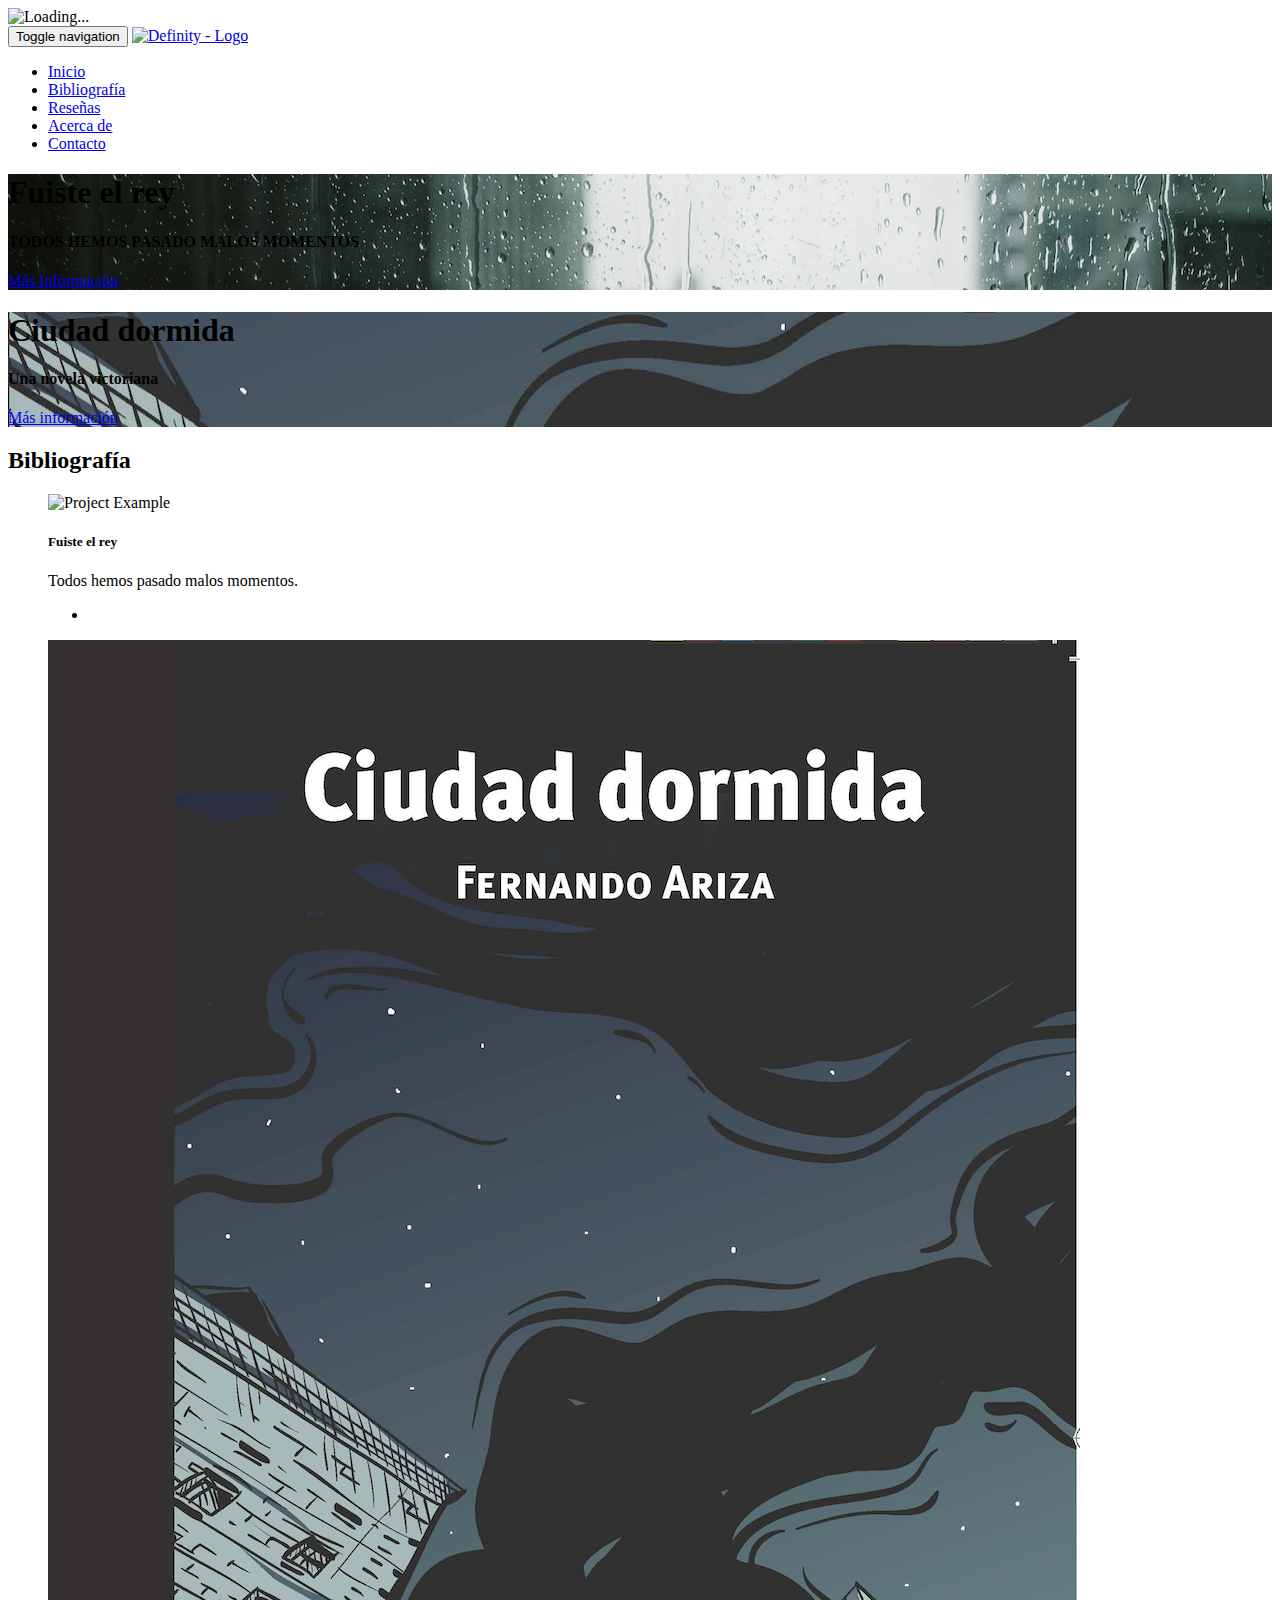
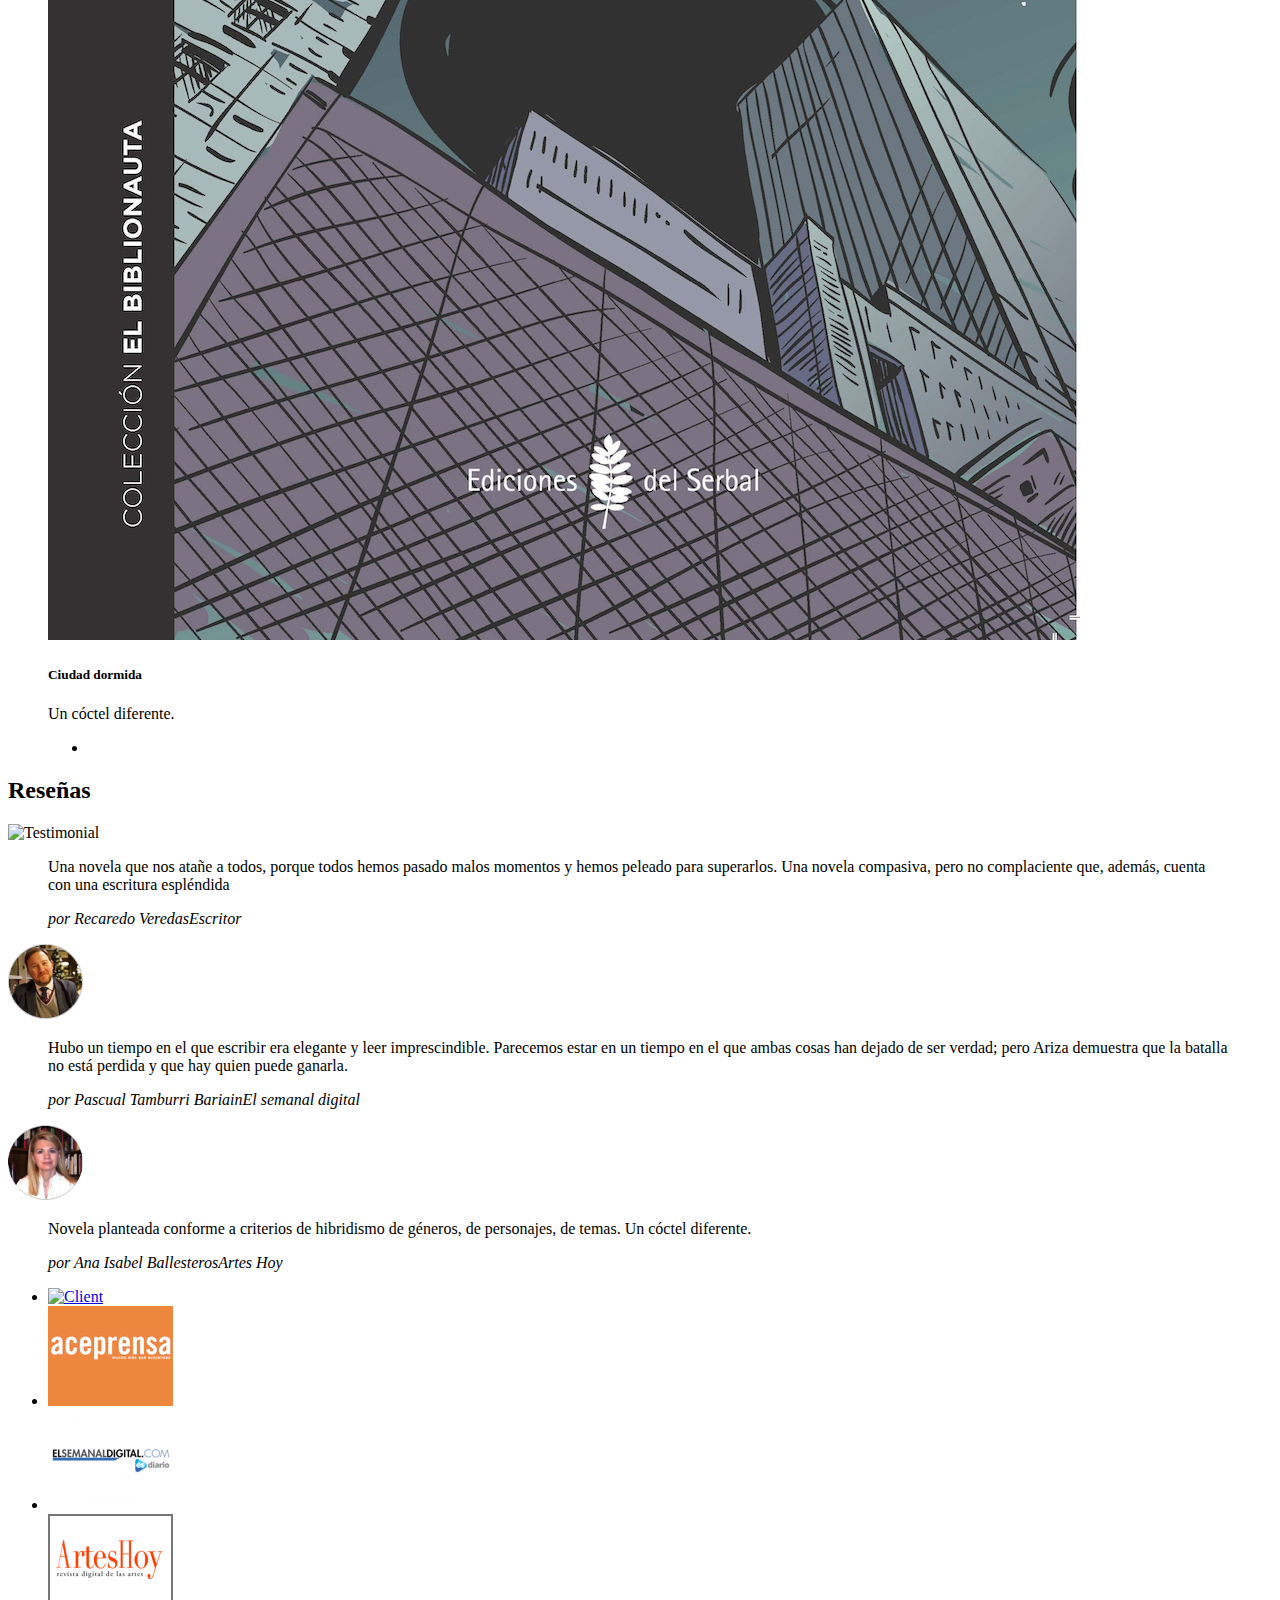
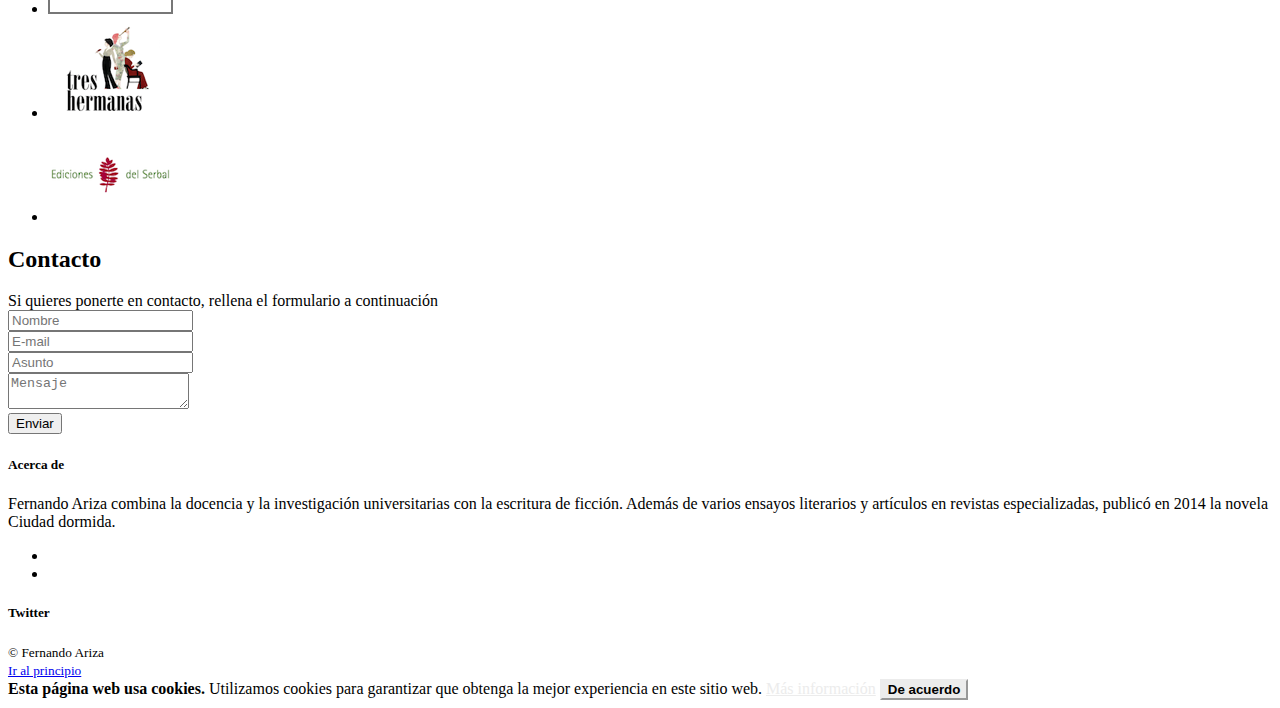
==== commit 85f9c04d: "fixes" ====
--- a/index.html
+++ b/index.html
@@ -29,8 +29,33 @@
 
         <!-- JS -->
         <script src="assets/js/vendor/modernizr-2.8.3.min.js"></script>
+
+        <!-- Custom Twitter -->
+        <script>
+          var widgetCSS = "" +
+            "#twitter-widget-0{width: 100% !important;}"+
+            ".timeline-Tweet-text{font-size:12px !important;}";
+
+          function customTwitter(){
+            var w = document.getElementById("twitter-widget-0").contentDocument;
+
+            var s = document.createElement("style");
+            s.innerHTML = widgetCSS;
+            s.type = "text/css";
+            w.head.appendChild(s);
+          }
+        </script>
+        <!-- Global site tag (gtag.js) - Google Analytics -->
+        <script async src="https://www.googletagmanager.com/gtag/js?id=UA-152728016-1"></script>
+        <script>
+          window.dataLayer = window.dataLayer || [];
+          function gtag(){dataLayer.push(arguments);}
+          gtag('js', new Date());
+
+          gtag('config', 'UA-152728016-1');
+        </script>
     </head>
-    <body id="page-top" data-spy="scroll" data-target=".navbar">
+    <body id="page-top" data-spy="scroll" data-target=".navbar" onload="customTwitter();">
 
       <!-- cookiealert styles -->
         <link rel="stylesheet" href="https://cdn.jsdelivr.net/gh/Wruczek/Bootstrap-Cookie-Alert@gh-pages/cookiealert.css">
@@ -68,6 +93,7 @@
               <li><a href="#home">Inicio<span class="sr-only"></span></a></li>
               <li><a href="#portfolio">Bibliografía<span class="sr-only"></span></a></li>
               <li><a href="#testimonials">Reseñas<span class="sr-only"></span></a></li>
+              <li><a href="fernando.html">Acerca de<span class="sr-only"></span></a></li>
               <li><a href="#contact">Contacto<span class="sr-only"></span></a></li>
             </ul><!-- / .nav .navbar-nav -->
           </div><!--/.navbar-collapse -->
@@ -91,7 +117,7 @@
                     <h1 class="hero-lead">Fuiste el rey</h1>
                     <h4 class="h-alt hero-subheading">TODOS HEMOS PASADO MALOS MOMENTOS</h4>
 
-                    <a href="pages/portfolio/fuiste-el-rey.html" class="btn-light">Más Información</a>
+                    <a href="fuiste-el-rey.html" class="btn-light">Más Información</a>
 
                   </div>
                 </div>
@@ -110,7 +136,7 @@
 
                     <h1 class="hero-lead wow fadeInUp" data-wow-duration="2s">Ciudad dormida</h1>
                     <h4 class="h-alt hero-subheading wow fadeIn" data-wow-delay=".5s" data-wow-duration="1.5s">Una novela victoriana</h4>
-                    <a href="pages/portfolio/ciudad-dormida.html" class="btn btn-light wow fadeIn" data-wow-delay=".7s" data-wow-duration="2s">Más información</a>
+                    <a href="ciudad-dormida.html" class="btn btn-light wow fadeIn" data-wow-delay=".7s" data-wow-duration="2s">Más información</a>
 
                   </div>
                 </div>
@@ -215,7 +241,7 @@
                   <figcaption>
                     <h5 class="hover-heading">Fuiste el rey</h5>
                     <p class="hover-text">Todos hemos pasado malos momentos.</p>
-                    <a href="pages/portfolio/fuiste-el-rey.html" class="hover-more-btn"><span class="linea-arrows-slim-right"></span></a>
+                    <a href="fuiste-el-rey.html" class="hover-more-btn"><span class="linea-arrows-slim-right"></span></a>
                     <ul class="hover-btns">
                       <li><a href="assets/images/fuiste-el-rey.png" class="open-gallery"><span class="linea-arrows-expand"></span></a></li>
                       <!-- <li><a href="#"><span class="linea-basic-heart"></span></a></li> -->
@@ -231,7 +257,7 @@
                   <figcaption>
                     <h5 class="hover-heading">Ciudad dormida</h5>
                     <p class="hover-text">Un cóctel diferente.</p>
-                    <a href="pages/portfolio/ciudad-dormida.html" class="hover-more-btn"><span class="linea-arrows-slim-right"></span></a>
+                    <a href="ciudad-dormida.html" class="hover-more-btn"><span class="linea-arrows-slim-right"></span></a>
                     <ul class="hover-btns">
                       <li><a href="assets/images/ciudad-dormida.png" class="open-gallery"><span class="linea-arrows-expand"></span></a></li>
                       <!-- <li><a href="#"><span class="linea-basic-heart"></span></a></li> -->
@@ -482,7 +508,7 @@
 
         <!-- START Bootstrap-Cookie-Alert -->
         <div class="alert text-center cookiealert" role="alert">
-            <b>Esta página web usa cookies.</b> Utilizamos cookies para garantizar que obtenga la mejor experiencia en este sitio web. <a href="pages/portfolio/cookies.html" target="_blank" style="color:#ececec; ">Más información</a>
+            <b>Esta página web usa cookies.</b> Utilizamos cookies para garantizar que obtenga la mejor experiencia en este sitio web. <a href="cookies.html" target="_blank" style="color:#ececec; ">Más información</a>
 
             <button type="button" class="btn btn-primary btn-sm acceptcookies" aria-label="Close" style="background-color: #ececec; border-color: #ececec; color: black;">
               <b>De acuerdo</b>
